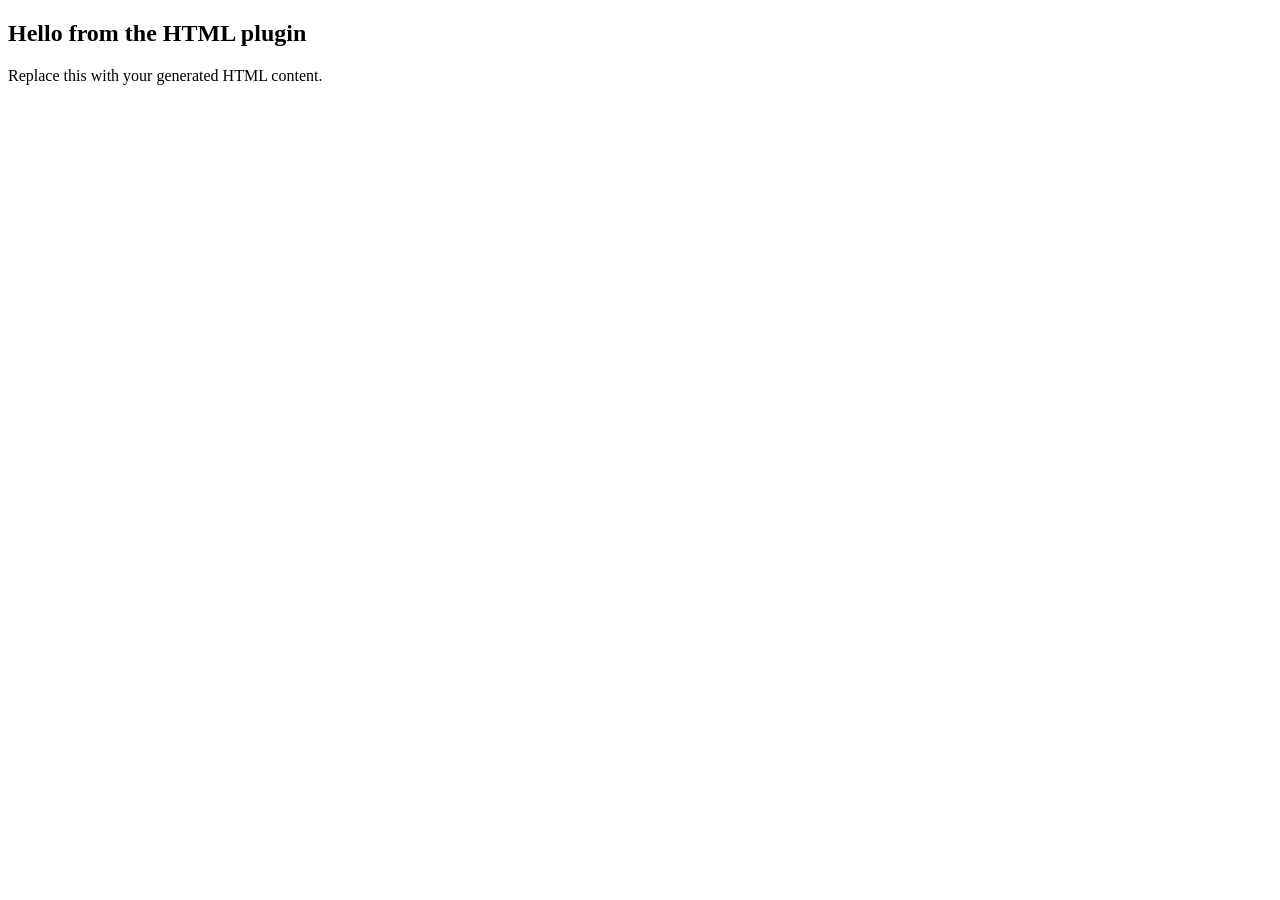
==== html-plugin/index.html @ f494ca99 "Create index.html" ====
<!DOCTYPE html>
<html lang="en">
<head>
  <meta charset="UTF-8">
  <meta name="viewport" content="width=device-width, initial-scale=1.0">
  <title>HTML Plugin</title>
  <script src="https://www.coursera.org/widget/coursera-widget-connect-v0.js"></script>
</head>
<body>
  <div id="content">
    <p style="color: #999; font-size: 14px;">Loading...</p>
  </div>

  <script>
    function render(config) {
      document.getElementById('content').innerHTML = config.html;
    }

    window.onload = function() {
      if (window.CourseraWidget) {
        CourseraWidget.on('configuration', function(config) {
          render(config);
        });
      } else {
        render({
          html: "<h2>Hello from the HTML plugin</h2><p>Replace this with your generated HTML content.</p>"
        });
      }
    };
  </script>
</body>
</html>
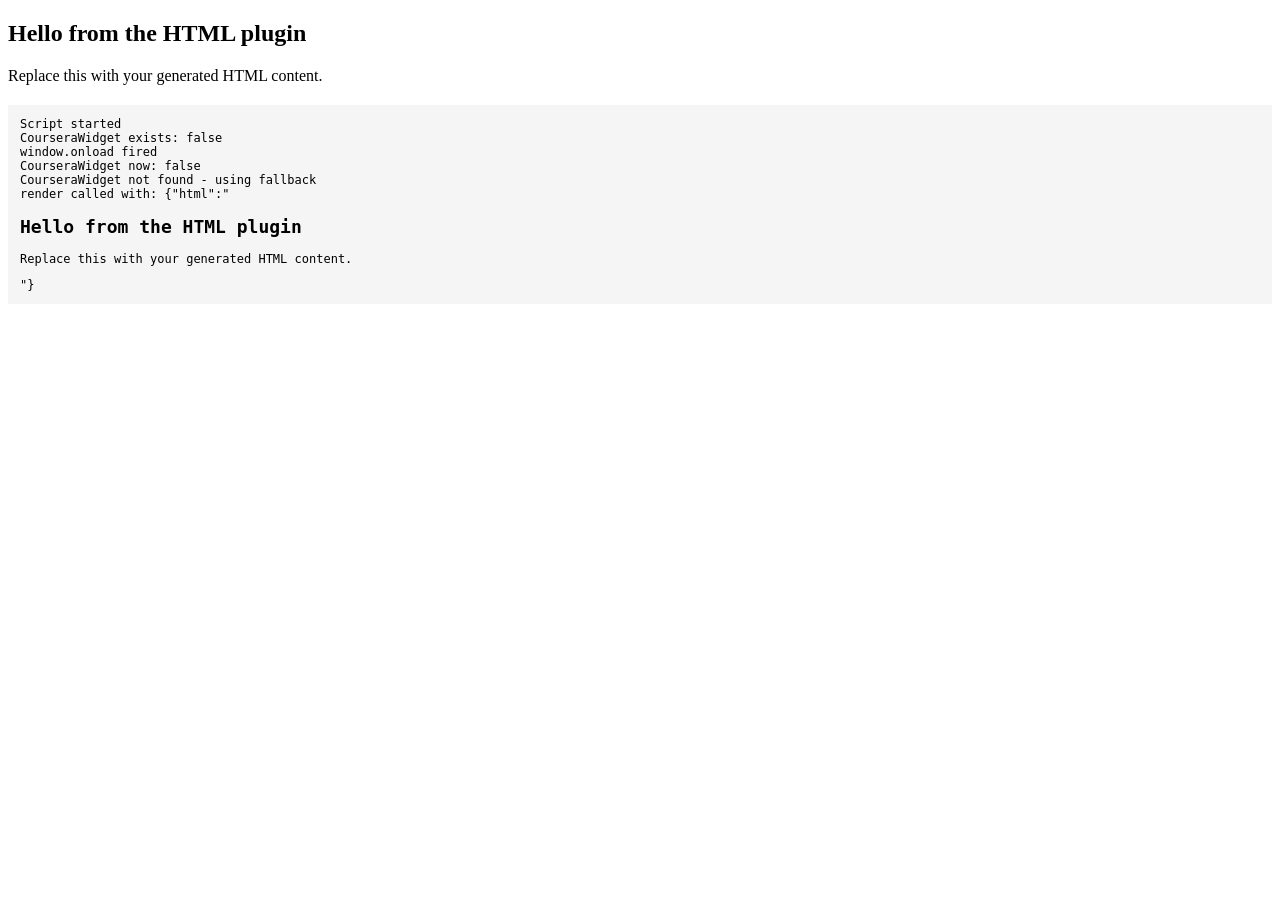
==== commit e8cc8037: "Update index.html" ====
--- a/html-plugin/index.html
+++ b/html-plugin/index.html
@@ -10,18 +10,33 @@
   <div id="content">
     <p style="color: #999; font-size: 14px;">Loading...</p>
   </div>
+  <div id="debug" style="margin-top: 20px; padding: 12px; background: #f5f5f5; font-size: 12px; font-family: monospace;"></div>
 
   <script>
+    function log(msg) {
+      document.getElementById('debug').innerHTML += '<div>' + msg + '</div>';
+    }
+
     function render(config) {
+      log('render called with: ' + JSON.stringify(config));
       document.getElementById('content').innerHTML = config.html;
     }
 
+    log('Script started');
+    log('CourseraWidget exists: ' + (typeof window.CourseraWidget !== 'undefined'));
+
     window.onload = function() {
+      log('window.onload fired');
+      log('CourseraWidget now: ' + (typeof window.CourseraWidget !== 'undefined'));
+
       if (window.CourseraWidget) {
+        log('Registering configuration listener');
         CourseraWidget.on('configuration', function(config) {
+          log('Configuration received!');
           render(config);
         });
       } else {
+        log('CourseraWidget not found - using fallback');
         render({
           html: "<h2>Hello from the HTML plugin</h2><p>Replace this with your generated HTML content.</p>"
         });
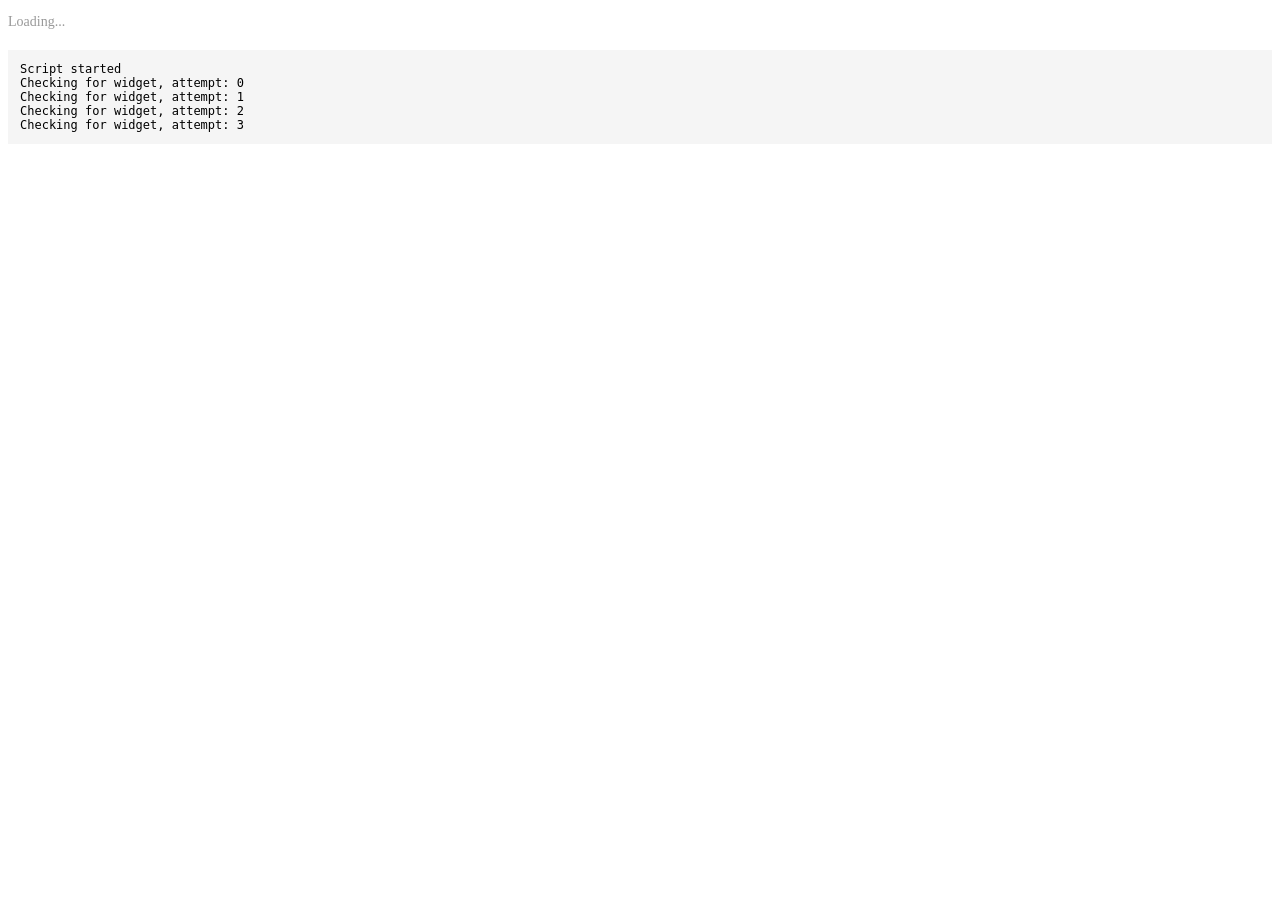
==== commit 29263114: "Update index.html" ====
--- a/html-plugin/index.html
+++ b/html-plugin/index.html
@@ -18,30 +18,35 @@
     }
 
     function render(config) {
-      log('render called with: ' + JSON.stringify(config));
+      log('render called');
       document.getElementById('content').innerHTML = config.html;
     }
 
-    log('Script started');
-    log('CourseraWidget exists: ' + (typeof window.CourseraWidget !== 'undefined'));
-
-    window.onload = function() {
-      log('window.onload fired');
-      log('CourseraWidget now: ' + (typeof window.CourseraWidget !== 'undefined'));
+    function waitForWidget(attempts) {
+      attempts = attempts || 0;
+      log('Checking for widget, attempt: ' + attempts);
 
       if (window.CourseraWidget) {
-        log('Registering configuration listener');
+        log('Widget found!');
         CourseraWidget.on('configuration', function(config) {
-          log('Configuration received!');
+          log('Configuration received: ' + JSON.stringify(config));
           render(config);
         });
+      } else if (attempts < 20) {
+        setTimeout(function() {
+          waitForWidget(attempts + 1);
+        }, 250);
       } else {
-        log('CourseraWidget not found - using fallback');
+        log('Widget never loaded - using fallback');
         render({
           html: "<h2>Hello from the HTML plugin</h2><p>Replace this with your generated HTML content.</p>"
         });
       }
-    };
+    }
+
+    log('Script started');
+    waitForWidget();
   </script>
 </body>
 </html>
+</html>
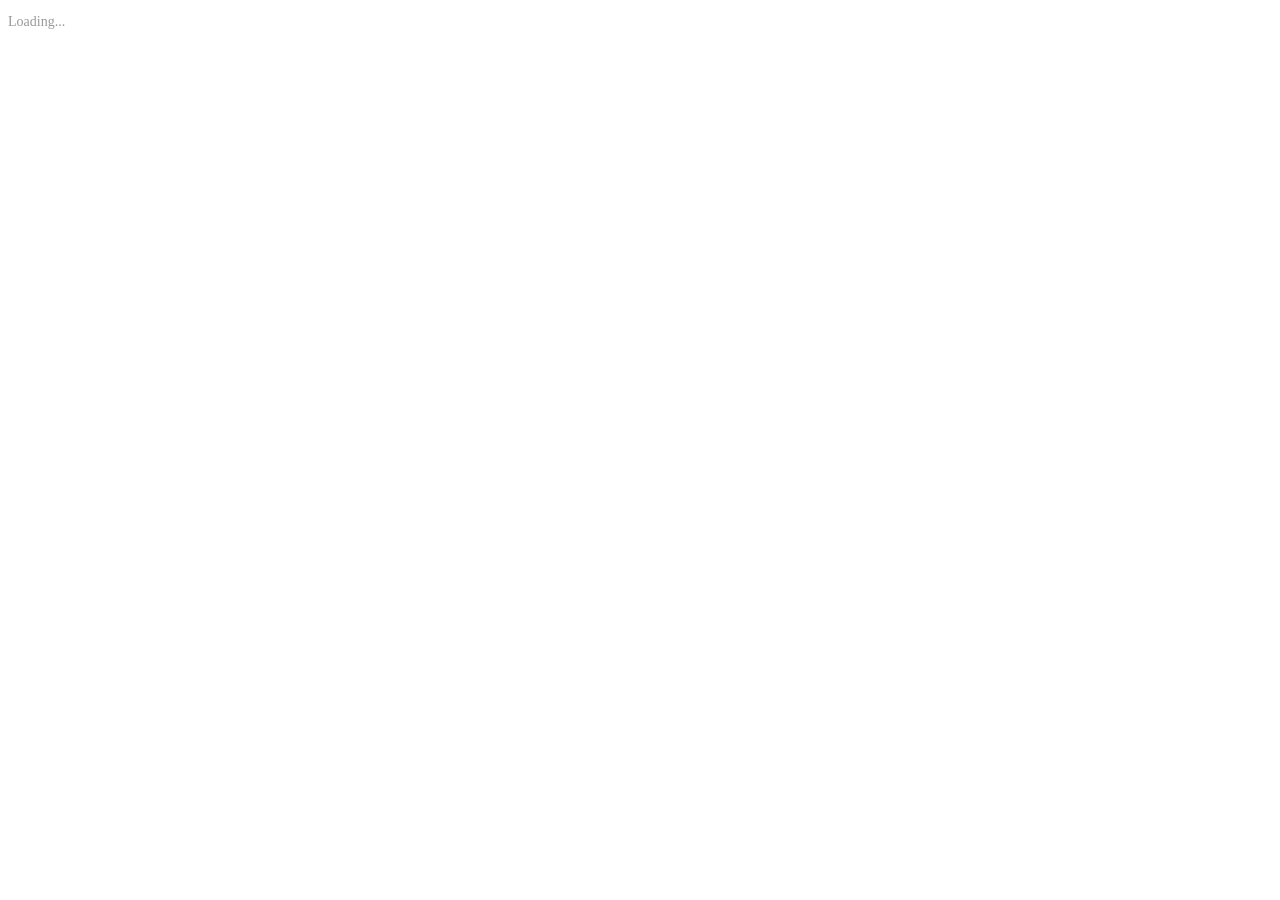
==== commit 8487f4c7: "Update index.html" ====
--- a/html-plugin/index.html
+++ b/html-plugin/index.html
@@ -4,49 +4,29 @@
   <meta charset="UTF-8">
   <meta name="viewport" content="width=device-width, initial-scale=1.0">
   <title>HTML Plugin</title>
-  <script src="https://www.coursera.org/widget/coursera-widget-connect-v0.js"></script>
+  <link rel="stylesheet" href="https://www.coursera.org/api/utilities/v1/css/coursera-widget-connect-v0.css">
+  <script src="https://www.coursera.org/api/utilities/v1/js/coursera-widget-connect-v0.js"></script>
 </head>
 <body>
   <div id="content">
     <p style="color: #999; font-size: 14px;">Loading...</p>
   </div>
-  <div id="debug" style="margin-top: 20px; padding: 12px; background: #f5f5f5; font-size: 12px; font-family: monospace;"></div>
 
   <script>
-    function log(msg) {
-      document.getElementById('debug').innerHTML += '<div>' + msg + '</div>';
-    }
-
-    function render(config) {
-      log('render called');
-      document.getElementById('content').innerHTML = config.html;
-    }
-
-    function waitForWidget(attempts) {
-      attempts = attempts || 0;
-      log('Checking for widget, attempt: ' + attempts);
-
-      if (window.CourseraWidget) {
-        log('Widget found!');
-        CourseraWidget.on('configuration', function(config) {
-          log('Configuration received: ' + JSON.stringify(config));
-          render(config);
-        });
-      } else if (attempts < 20) {
-        setTimeout(function() {
-          waitForWidget(attempts + 1);
-        }, 250);
-      } else {
-        log('Widget never loaded - using fallback');
-        render({
-          html: "<h2>Hello from the HTML plugin</h2><p>Replace this with your generated HTML content.</p>"
-        });
+    courseraApi.callMethod({
+      type: 'GET_SESSION_CONFIGURATION',
+      data: {},
+      onSuccess: function(config) {
+        if (config && config.html) {
+          document.getElementById('content').innerHTML = config.html;
+        } else {
+          document.getElementById('content').innerHTML = '<p>No content configured yet.</p>';
+        }
+      },
+      onError: function(err) {
+        document.getElementById('content').innerHTML = '<p>Error loading content.</p>';
       }
-    }
-
-    log('Script started');
-    waitForWidget();
+    });
   </script>
 </body>
 </html>
-</html>
